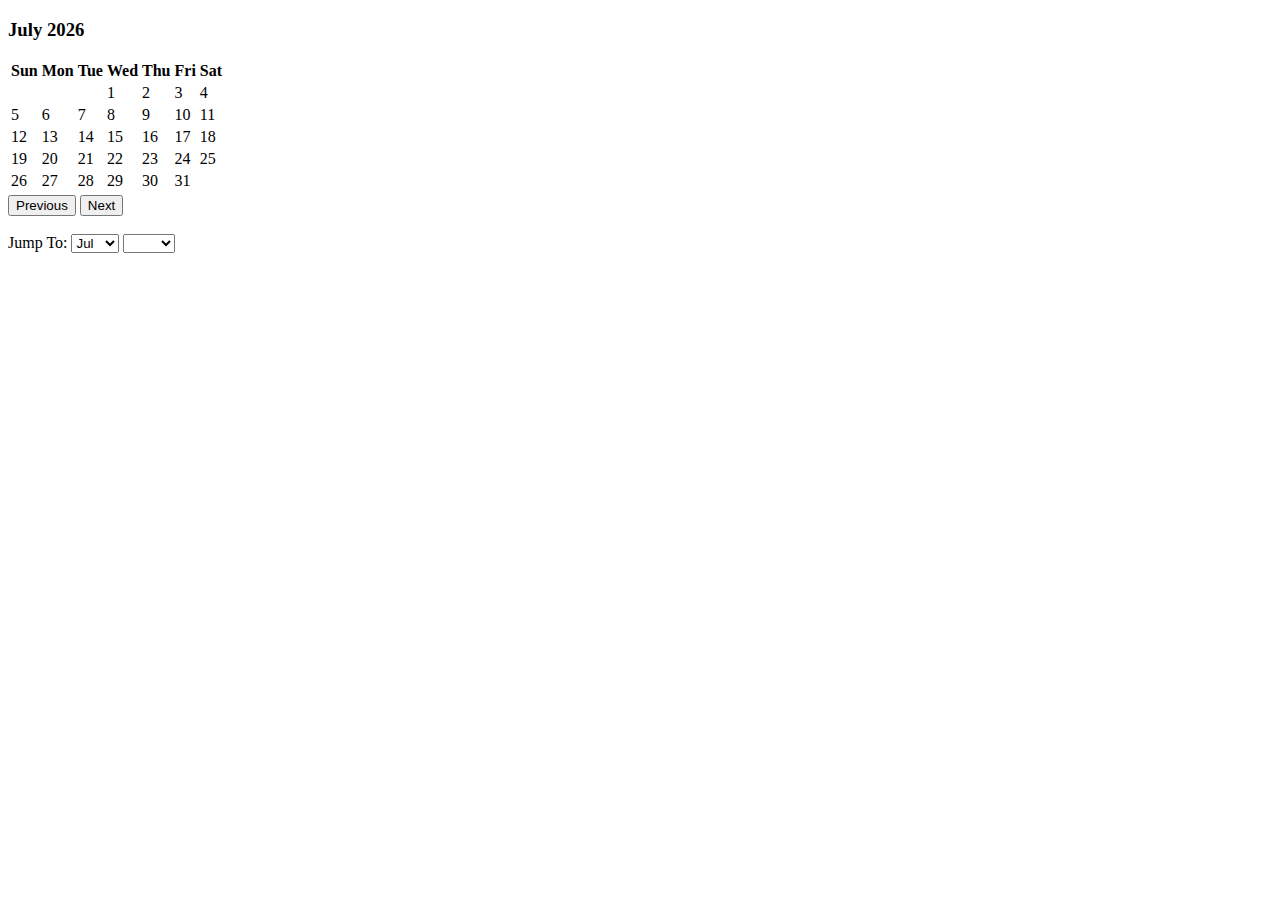
==== calendar.html @ bdadfe45 "basic add button functionality" ====
<!DOCTYPE html>
<html lang="en">
<head>
    <meta charset="UTF-8">
    <title>Calendar</title>

    <meta name="viewport" content="width=device-width, initial-scale=1, shrink-to-fit=no">
    <link rel="stylesheet" href="https://stackpath.bootstrapcdn.com/bootstrap/4.1.0/css/bootstrap.min.css"
          integrity="sha384-9gVQ4dYFwwWSjIDZnLEWnxCjeSWFphJiwGPXr1jddIhOegiu1FwO5qRGvFXOdJZ4" crossorigin="anonymous">

</head>
<body>
<div class="container col-sm-4 col-md-7 col-lg-4 mt-5">
    <div class="card">
        <div class="modal fade" style='display:none' tabindex="-1" role="dialog">
            <div class="modal-dialog" role="document">
              <div class="modal-content">
                <div class="modal-header">
                  <h5 class="modal-title">Modal title</h5>
                  <h6 class="modal-venue">Venue:</h6>
                  <h6 class="modal-location">Location</h6>
                  <button type="button" class="close" data-dismiss="modal" aria-label="Close">
                    <span aria-hidden="true">&times;</span>
                  </button>
                </div>
                <div class="modal-body">
                  <p class="modalText">Modal body text goes here.</p>
                </div>
                <div class="modal-footer">
                  <button type="button" class="btn btn-primary addEvent">Add Event</button>
                  <button type="button" class="btn btn-primary removeEvent">Remove Event</button>
                  <button type="button" class="btn btn-secondary close" data-dismiss="modal">Close</button>
                </div>
              </div>
            </div>
          </div>
        <h3 class="card-header" id="monthAndYear"></h3>
        <table class="table table-bordered table-responsive-sm" id="calendar">
            <thead>
            <tr>
                <th>Sun</th>
                <th>Mon</th>
                <th>Tue</th>
                <th>Wed</th>
                <th>Thu</th>
                <th>Fri</th>
                <th>Sat</th>
            </tr>
            </thead>

            <tbody id="calendar-body">

            </tbody>
        </table>

        <div class="form-inline">

            <button class="btn btn-outline-primary col-sm-6" id="previous" onclick="previous()">Previous</button>

            <button class="btn btn-outline-primary col-sm-6" id="next" onclick="next()">Next</button>
        </div>
        <br/>
        <form class="form-inline">
            <label class="lead mr-2 ml-2" for="month">Jump To: </label>
            <select class="form-control col-sm-4" name="month" id="month" onchange="choose()">
                <option value=0>Jan</option>
                <option value=1>Feb</option>
                <option value=2>Mar</option>
                <option value=3>Apr</option>
                <option value=4>May</option>
                <option value=5>Jun</option>
                <option value=6>Jul</option>
                <option value=7>Aug</option>
                <option value=8>Sep</option>
                <option value=9>Oct</option>
                <option value=10>Nov</option>
                <option value=11>Dec</option>
            </select>


            <label for="year"></label><select class="form-control col-sm-4" name="year" id="year" onchange="choose()">
           
            <option value=2020>2020</option>
            <option value=2021>2021</option>
            <option value=2022>2022</option>

        </select></form>
    </div>
</div>


<script src="https://code.jquery.com/jquery-3.3.1.slim.min.js"
        integrity="sha384-q8i/X+965DzO0rT7abK41JStQIAqVgRVzpbzo5smXKp4YfRvH+8abtTE1Pi6jizo"
        crossorigin="anonymous"></script>
<script src="calendar.js"></script>

<script src="https://cdnjs.cloudflare.com/ajax/libs/popper.js/1.14.0/umd/popper.min.js"
        integrity="sha384-cs/chFZiN24E4KMATLdqdvsezGxaGsi4hLGOzlXwp5UZB1LY//20VyM2taTB4QvJ"
        crossorigin="anonymous"></script>
<script src="https://stackpath.bootstrapcdn.com/bootstrap/4.1.0/js/bootstrap.min.js"
        integrity="sha384-uefMccjFJAIv6A+rW+L4AHf99KvxDjWSu1z9VI8SKNVmz4sk7buKt/6v9KI65qnm"
        crossorigin="anonymous"></script>


</body>
</html>
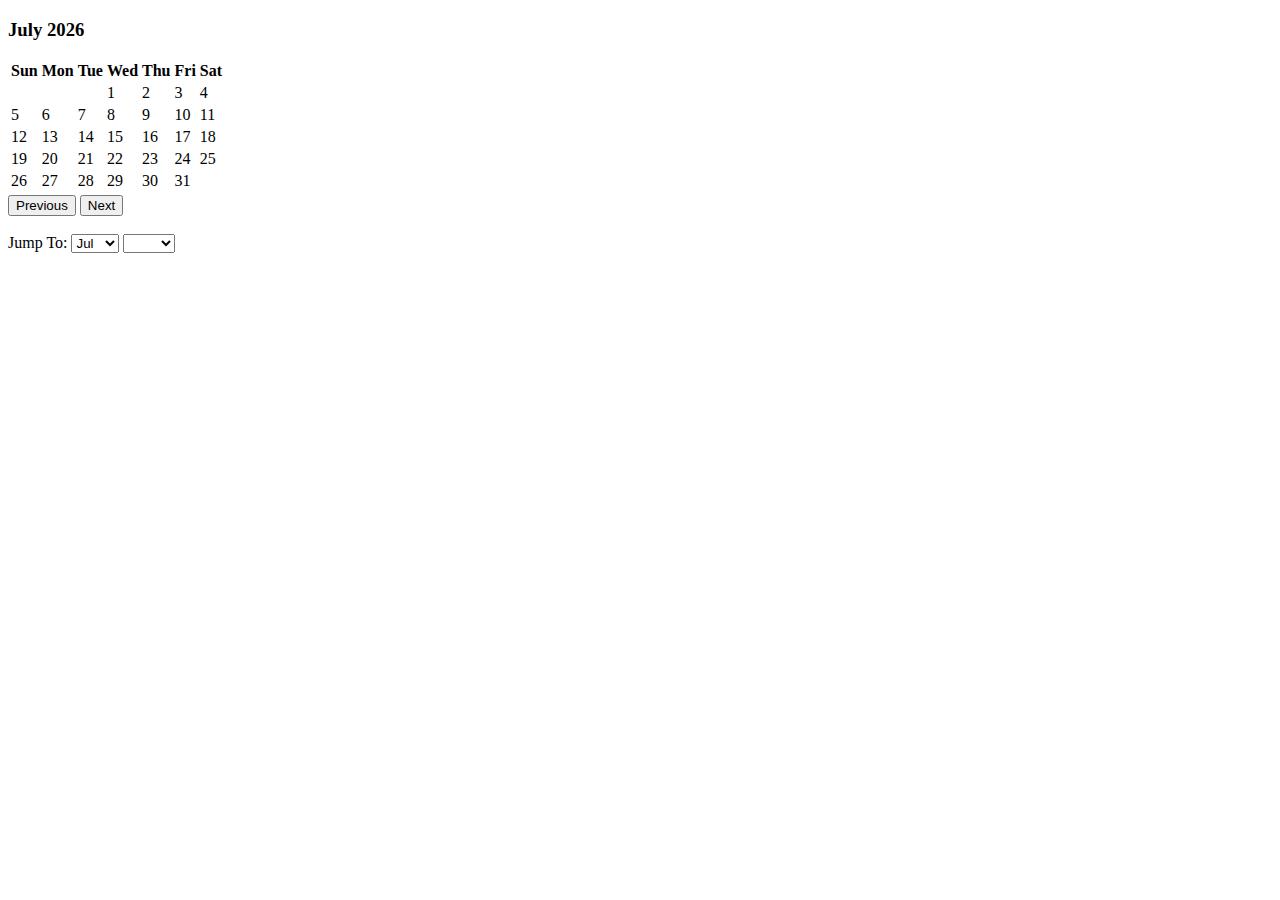
==== commit b6936d5b: "inor edits cleaned up small things" ====
--- a/calendar.html
+++ b/calendar.html
@@ -17,6 +17,7 @@
               <div class="modal-content">
                 <div class="modal-header">
                   <h5 class="modal-title">Modal title</h5>
+                  <h5 class="eventTitle"></h5>
                   <h6 class="modal-venue">Venue:</h6>
                   <h6 class="modal-location">Location</h6>
                   <button type="button" class="close" data-dismiss="modal" aria-label="Close">
@@ -27,7 +28,7 @@
                   <p class="modalText">Modal body text goes here.</p>
                 </div>
                 <div class="modal-footer">
-                  <button type="button" class="btn btn-primary addEvent">Add Event</button>
+                  <button type="button" class="btn btn-primary createEvent">Add Event</button>
                   <button type="button" class="btn btn-primary removeEvent">Remove Event</button>
                   <button type="button" class="btn btn-secondary close" data-dismiss="modal">Close</button>
                 </div>
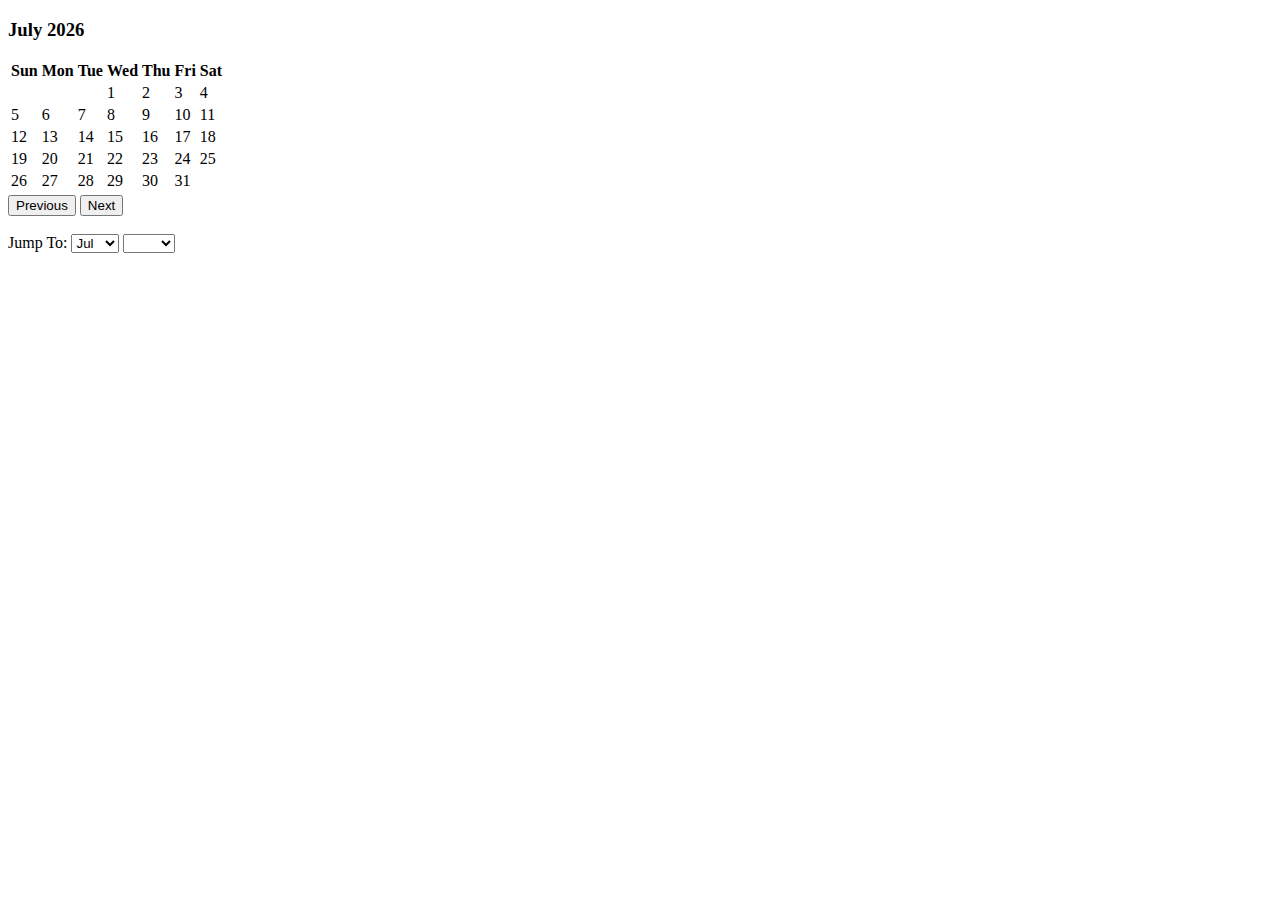
==== commit e3aafc34: "replacing home.html with caro's framework" ====
--- a/calendar.html
+++ b/calendar.html
@@ -1,107 +1,117 @@
 <!DOCTYPE html>
 <html lang="en">
+
 <head>
-    <meta charset="UTF-8">
-    <title>Calendar</title>
+  <meta charset="UTF-8">
+  <title>Calendar</title>
 
-    <meta name="viewport" content="width=device-width, initial-scale=1, shrink-to-fit=no">
-    <link rel="stylesheet" href="https://stackpath.bootstrapcdn.com/bootstrap/4.1.0/css/bootstrap.min.css"
-          integrity="sha384-9gVQ4dYFwwWSjIDZnLEWnxCjeSWFphJiwGPXr1jddIhOegiu1FwO5qRGvFXOdJZ4" crossorigin="anonymous">
+  <meta name="viewport" content="width=device-width, initial-scale=1, shrink-to-fit=no">
+  <link rel="stylesheet" href="https://stackpath.bootstrapcdn.com/bootstrap/4.1.0/css/bootstrap.min.css"
+    integrity="sha384-9gVQ4dYFwwWSjIDZnLEWnxCjeSWFphJiwGPXr1jddIhOegiu1FwO5qRGvFXOdJZ4" crossorigin="anonymous">
 
 </head>
+
 <body>
-<div class="container col-sm-4 col-md-7 col-lg-4 mt-5">
+
+  <div class="container col-sm-4 col-md-7 col-lg-4 mt-5">
+
     <div class="card">
-        <div class="modal fade" style='display:none' tabindex="-1" role="dialog">
-            <div class="modal-dialog" role="document">
-              <div class="modal-content">
-                <div class="modal-header">
-                  <h5 class="modal-title">Modal title</h5>
-                  <h5 class="eventTitle"></h5>
-                  <h6 class="modal-venue">Venue:</h6>
-                  <h6 class="modal-location">Location</h6>
-                  <button type="button" class="close" data-dismiss="modal" aria-label="Close">
-                    <span aria-hidden="true">&times;</span>
-                  </button>
-                </div>
-                <div class="modal-body">
-                  <p class="modalText">Modal body text goes here.</p>
-                </div>
-                <div class="modal-footer">
-                  <button type="button" class="btn btn-primary createEvent">Add Event</button>
-                  <button type="button" class="btn btn-primary removeEvent">Remove Event</button>
-                  <button type="button" class="btn btn-secondary close" data-dismiss="modal">Close</button>
-                </div>
-              </div>
+      <!-- MODAL -->
+      <div class="modal fade" style='display:none' tabindex="-1" role="dialog">
+        <div class="modal-dialog" role="document">
+
+          <div class="modal-content">
+            <div class="modal-header">
+              <h5 class="modal-title">Modal title</h5>
+              <h5 class="eventTitle"></h5>
+              <h6 class="modal-venue">Venue:</h6>
+              <h6 class="modal-location">Location</h6>
+              <button type="button" class="close" data-dismiss="modal" aria-label="Close">
+                <span aria-hidden="true">&times;</span>
+              </button>
+            </div>
+            <div class="modal-body">
+              <p class="modalText">Modal body text goes here.</p>
+            </div>
+            <div class="modal-footer">
+              <button type="button" class="btn btn-primary createEvent">Add Event</button>
+              <button type="button" class="btn btn-primary removeEvent">Remove Event</button>
+              <button type="button" class="btn btn-secondary close" data-dismiss="modal">Close</button>
             </div>
           </div>
-        <h3 class="card-header" id="monthAndYear"></h3>
-        <table class="table table-bordered table-responsive-sm" id="calendar">
-            <thead>
-            <tr>
-                <th>Sun</th>
-                <th>Mon</th>
-                <th>Tue</th>
-                <th>Wed</th>
-                <th>Thu</th>
-                <th>Fri</th>
-                <th>Sat</th>
-            </tr>
-            </thead>
-
-            <tbody id="calendar-body">
-
-            </tbody>
-        </table>
-
-        <div class="form-inline">
-
-            <button class="btn btn-outline-primary col-sm-6" id="previous" onclick="previous()">Previous</button>
-
-            <button class="btn btn-outline-primary col-sm-6" id="next" onclick="next()">Next</button>
         </div>
-        <br/>
-        <form class="form-inline">
-            <label class="lead mr-2 ml-2" for="month">Jump To: </label>
-            <select class="form-control col-sm-4" name="month" id="month" onchange="choose()">
-                <option value=0>Jan</option>
-                <option value=1>Feb</option>
-                <option value=2>Mar</option>
-                <option value=3>Apr</option>
-                <option value=4>May</option>
-                <option value=5>Jun</option>
-                <option value=6>Jul</option>
-                <option value=7>Aug</option>
-                <option value=8>Sep</option>
-                <option value=9>Oct</option>
-                <option value=10>Nov</option>
-                <option value=11>Dec</option>
-            </select>
+      </div>
+      <!-- END OF MODAL CONTENT -->
 
 
-            <label for="year"></label><select class="form-control col-sm-4" name="year" id="year" onchange="choose()">
-           
-            <option value=2020>2020</option>
-            <option value=2021>2021</option>
-            <option value=2022>2022</option>
+      <h3 class="card-header" id="monthAndYear"></h3>
+      <table class="table table-bordered table-responsive-sm" id="calendar">
+        <thead>
+          <tr>
+            <th>Sun</th>
+            <th>Mon</th>
+            <th>Tue</th>
+            <th>Wed</th>
+            <th>Thu</th>
+            <th>Fri</th>
+            <th>Sat</th>
+          </tr>
+        </thead>
+
+        <tbody id="calendar-body">
+
+        </tbody>
+      </table>
+
+      <div class="form-inline">
+
+        <button class="btn btn-outline-primary col-sm-6" id="previous" onclick="previous()">Previous</button>
+
+        <button class="btn btn-outline-primary col-sm-6" id="next" onclick="next()">Next</button>
+      </div>
+      <br />
+      <form class="form-inline">
+        <label class="lead mr-2 ml-2" for="month">Jump To: </label>
+        <select class="form-control col-sm-4" name="month" id="month" onchange="choose()">
+          <option value=0>Jan</option>
+          <option value=1>Feb</option>
+          <option value=2>Mar</option>
+          <option value=3>Apr</option>
+          <option value=4>May</option>
+          <option value=5>Jun</option>
+          <option value=6>Jul</option>
+          <option value=7>Aug</option>
+          <option value=8>Sep</option>
+          <option value=9>Oct</option>
+          <option value=10>Nov</option>
+          <option value=11>Dec</option>
+        </select>
+
+
+        <label for="year"></label><select class="form-control col-sm-4" name="year" id="year" onchange="choose()">
+
+          <option value=2020>2020</option>
+          <option value=2021>2021</option>
+          <option value=2022>2022</option>
 
         </select></form>
     </div>
-</div>
+  </div>
 
 
-<script src="https://code.jquery.com/jquery-3.3.1.slim.min.js"
-        integrity="sha384-q8i/X+965DzO0rT7abK41JStQIAqVgRVzpbzo5smXKp4YfRvH+8abtTE1Pi6jizo"
-        crossorigin="anonymous"></script>
-<script src="calendar.js"></script>
+  <script src="https://code.jquery.com/jquery-3.3.1.slim.min.js"
+    integrity="sha384-q8i/X+965DzO0rT7abK41JStQIAqVgRVzpbzo5smXKp4YfRvH+8abtTE1Pi6jizo"
+    crossorigin="anonymous"></script>
+  <script src="calendar.js"></script>
 
-<script src="https://cdnjs.cloudflare.com/ajax/libs/popper.js/1.14.0/umd/popper.min.js"
-        integrity="sha384-cs/chFZiN24E4KMATLdqdvsezGxaGsi4hLGOzlXwp5UZB1LY//20VyM2taTB4QvJ"
-        crossorigin="anonymous"></script>
-<script src="https://stackpath.bootstrapcdn.com/bootstrap/4.1.0/js/bootstrap.min.js"
-        integrity="sha384-uefMccjFJAIv6A+rW+L4AHf99KvxDjWSu1z9VI8SKNVmz4sk7buKt/6v9KI65qnm"
-        crossorigin="anonymous"></script>
+  <script src="https://cdnjs.cloudflare.com/ajax/libs/popper.js/1.14.0/umd/popper.min.js"
+    integrity="sha384-cs/chFZiN24E4KMATLdqdvsezGxaGsi4hLGOzlXwp5UZB1LY//20VyM2taTB4QvJ"
+    crossorigin="anonymous"></script>
+  <script src="https://stackpath.bootstrapcdn.com/bootstrap/4.1.0/js/bootstrap.min.js"
+    integrity="sha384-uefMccjFJAIv6A+rW+L4AHf99KvxDjWSu1z9VI8SKNVmz4sk7buKt/6v9KI65qnm"
+    crossorigin="anonymous"></script>
 
 
 </body>
+
 </html>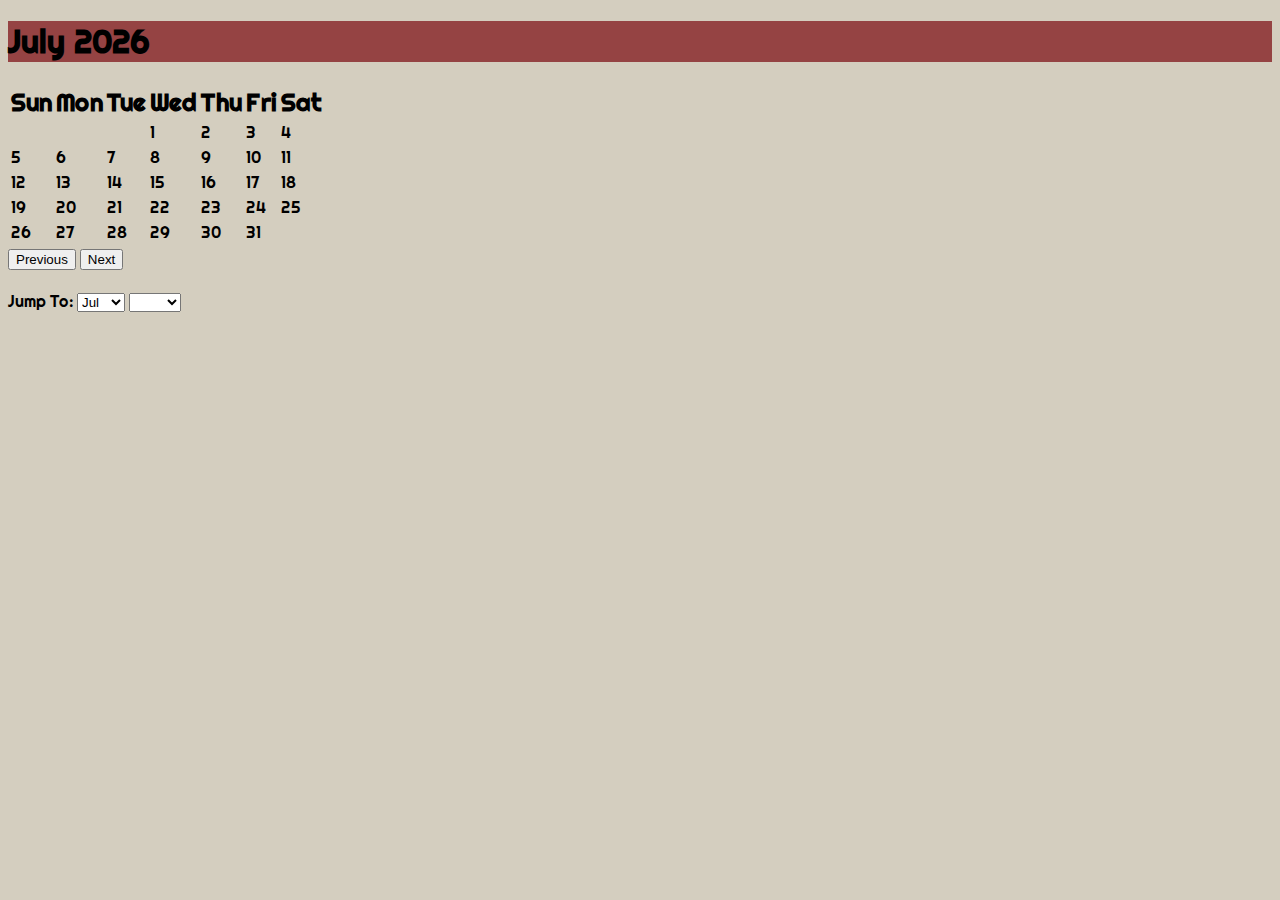
==== commit 158deef9: "adding styling to homepage and calendar page" ====
--- a/calendar.html
+++ b/calendar.html
@@ -8,71 +8,88 @@
   <meta name="viewport" content="width=device-width, initial-scale=1, shrink-to-fit=no">
   <link rel="stylesheet" href="https://stackpath.bootstrapcdn.com/bootstrap/4.1.0/css/bootstrap.min.css"
     integrity="sha384-9gVQ4dYFwwWSjIDZnLEWnxCjeSWFphJiwGPXr1jddIhOegiu1FwO5qRGvFXOdJZ4" crossorigin="anonymous">
+  <link rel="stylesheet" href="calendarStyle.css">
+  <link href="https://fonts.googleapis.com/css2?family=Raleway&family=Righteous&display=swap" rel="stylesheet">
 
 </head>
 
 <body>
 
-  <div class="container col-sm-4 col-md-7 col-lg-4 mt-5">
+  <div class="container col-lg-6 col-md-6 col-lg-8 mt-5 ">
 
     <div class="card">
       <!-- MODAL -->
-      <div class="modal fade" style='display:none' tabindex="-1" role="dialog">
-        <div class="modal-dialog" role="document">
+      <div class="modal fade " style='display:none' tabindex="-1" role="dialog">
+        <div class="modal-dialog modal-lg mt-5" style="background-color: black;" role="document">
 
           <div class="modal-content">
-            <div class="modal-header">
-              <h5 class="modal-title">Modal title</h5>
-              <h5 class="eventTitle"></h5>
-              <h6 class="modal-venue">Venue:</h6>
-              <h6 class="modal-location">Location</h6>
+            <header class="modal-header">
+              <!-- HEADER FOR EVENT BASIC INFOT, DIVIDE INTO TWO COLUMNS FOR SPACING -->
+              <div class="col-md-4">
+                <h5 class="modal-title mr-auto">Modal title</h5>
+                <h5 class="eventTitle ml-auto mr-3"></h5>
+              </div>
+
+              <div class="col-md-4">
+                <h6 class="modal-venue mr-auto">Venue:</h6>
+                <h6 class="modal-location  ml-auto">Location</h6>
+              </div>
+
               <button type="button" class="close" data-dismiss="modal" aria-label="Close">
                 <span aria-hidden="true">&times;</span>
               </button>
-            </div>
+
+            </header>
+
             <div class="modal-body">
               <p class="modalText">Modal body text goes here.</p>
             </div>
+
             <div class="modal-footer">
-              <button type="button" class="btn btn-primary createEvent">Add Event</button>
-              <button type="button" class="btn btn-primary removeEvent">Remove Event</button>
-              <button type="button" class="btn btn-secondary close" data-dismiss="modal">Close</button>
+              <button type="button" class="btn btn-sm createEvent"
+                style="background-color: rgba(206, 201, 143, 0.6); ">Add Event</button>
+              <button type="button" class="btn btn-sm removeEvent"
+                style="background-color: rgba(206, 201, 143, 0.6);">Remove Event</button>
+              <button type="button" class="btn btn-sm close"
+                style="background-color: rgba(172, 140, 68, 0.6); font-size: small;" data-dismiss="modal">Close</button>
             </div>
+
           </div>
         </div>
       </div>
       <!-- END OF MODAL CONTENT -->
 
 
-      <h3 class="card-header" id="monthAndYear"></h3>
+      <h1 class="card-header text-white" style="background-color:#954343;" id="monthAndYear"></h1>
       <table class="table table-bordered table-responsive-sm" id="calendar">
-        <thead>
+        <thead class="thead-dark">
           <tr>
-            <th>Sun</th>
-            <th>Mon</th>
-            <th>Tue</th>
-            <th>Wed</th>
-            <th>Thu</th>
-            <th>Fri</th>
-            <th>Sat</th>
+            <th style="font-size: x-large;">Sun</th>
+             <th style="font-size: x-large;">Mon</th>
+             <th style="font-size: x-large;">Tue</th>
+             <th style="font-size: x-large;">Wed</th>
+             <th style="font-size: x-large;">Thu</th>
+             <th style="font-size: x-large;">Fri</th>
+             <th style="font-size: x-large;">Sat</th>
           </tr>
         </thead>
 
         <tbody id="calendar-body">
-
         </tbody>
       </table>
 
       <div class="form-inline">
 
-        <button class="btn btn-outline-primary col-sm-6" id="previous" onclick="previous()">Previous</button>
+        <button class="btn btn-outline-dark col-sm-2 ml-auto mr-5" id="previous" onclick="previous()">Previous</button>
 
-        <button class="btn btn-outline-primary col-sm-6" id="next" onclick="next()">Next</button>
+        <button class="btn btn-outline-dark col-sm-2 ml-5 mr-auto " id="next" onclick="next()">Next</button>
       </div>
+
       <br />
+
       <form class="form-inline">
-        <label class="lead mr-2 ml-2" for="month">Jump To: </label>
-        <select class="form-control col-sm-4" name="month" id="month" onchange="choose()">
+        <label class="lead mr-2 ml-2 mb-5" for="month">Jump To: </label>
+        <select class="form-control col-sm-4 ml-auto mr-3" name="month" id="month" onchange="choose()">
           <option value=0>Jan</option>
           <option value=1>Feb</option>
           <option value=2>Mar</option>
@@ -88,7 +105,8 @@
         </select>
 
 
-        <label for="year"></label><select class="form-control col-sm-4" name="year" id="year" onchange="choose()">
+        <label for="year"></label><select class="form-control col-sm-4 mr-auto" name="year" id="year"
+          onchange="choose()">
 
           <option value=2020>2020</option>
           <option value=2021>2021</option>
--- a/calendarStyle.css
+++ b/calendarStyle.css
@@ -0,0 +1,43 @@
+.modal {
+    display: none;
+    position: fixed;
+    z-index: 1;
+    left: 0;
+    top: 0;
+    width: 100%;
+    height: 100%;
+    overflow: auto;
+    background-color: rgba(226, 210, 174, 0.2);
+
+}
+
+body {
+    background-color: rgb(212, 206, 191);
+
+    background-size: cover;
+    background-position: auto;
+    background-repeat: no-repeat;
+    font-family: 'Righteous', cursive;
+}
+
+.modal-body {
+    font-family: 'Raleway', sans-serif;
+}
+.modal-header  {
+    background-image: url("https://bestanimations.com/Music/music-fans-concert-animated-gif-image-1.gif");
+    background-position: center;
+    background-repeat: no-repeat;
+    background-size: cover;
+    border-style: solid;
+    border-color: whitesmoke;
+    color: whitesmoke
+}
+
+.modal-footer {
+    background-image: url("https://bestanimations.com/Music/music-fans-concert-animated-gif-image-1.gif");
+background-position: bottom;
+background-repeat: no-repeat;
+background-size: cover;
+color: white;
+border-style: solid;
+}
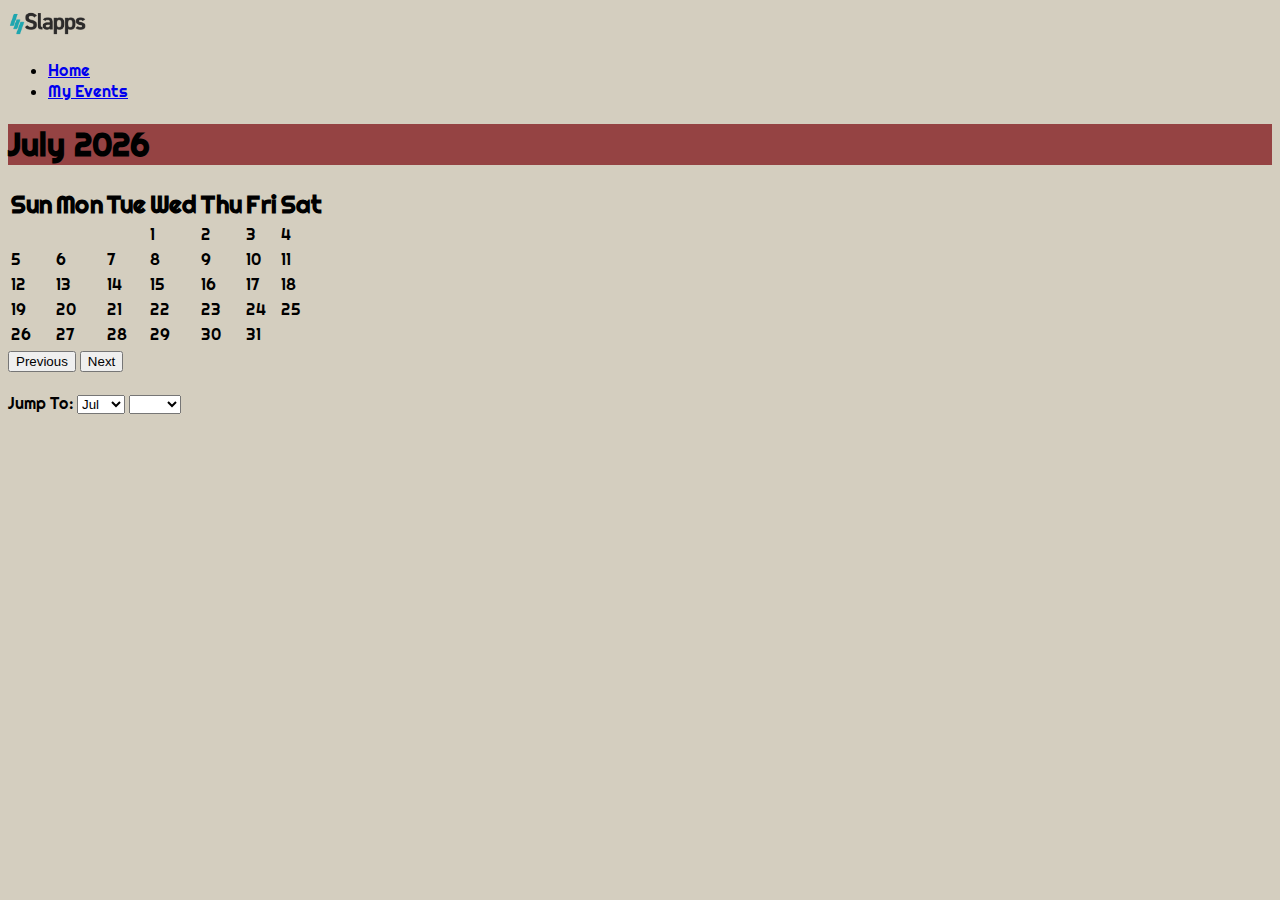
==== commit 7483218e: "some changes to layout" ====
--- a/calendar.html
+++ b/calendar.html
@@ -14,6 +14,23 @@
 </head>
 
 <body>
+  <!-- NAV BAR -->
+  <nav class="navbar navbar-expand-lg navbar-light bg-light">
+    <a class="navbar-brand" href="home.html">
+      <img src="assets/slapps-logo.png" width="80" height="auto" alt="slapps-logo">
+    </a>
+
+    <div class="collapse navbar-collapse" id="navbarNav">
+      <ul class="navbar-nav">
+        <li class="nav-item active">
+          <a class="nav-link" href="home.html">Home</a>
+        </li>
+        <li class="nav-item">
+          <a class="nav-link" href="calendar.html">My Events</a>
+        </li>
+      </ul>
+    </div>
+  </nav>
 
   <div class="container col-lg-6 col-md-6 col-lg-8 mt-5 ">
 
@@ -51,7 +68,7 @@
               <button type="button" class="btn btn-sm removeEvent"
                 style="background-color: rgba(206, 201, 143, 0.6);">Remove Event</button>
               <button type="button" class="btn btn-sm close"
-                style="background-color: rgba(172, 140, 68, 0.6); font-size: small;" data-dismiss="modal">Close</button>
+                style="background-color: rgba(172, 140, 68, 0.6); font-size: small;" data-dismiss="modal"></button>
             </div>
 
           </div>
@@ -65,12 +82,12 @@
         <thead class="thead-dark">
           <tr>
             <th style="font-size: x-large;">Sun</th>
-             <th style="font-size: x-large;">Mon</th>
-             <th style="font-size: x-large;">Tue</th>
-             <th style="font-size: x-large;">Wed</th>
-             <th style="font-size: x-large;">Thu</th>
-             <th style="font-size: x-large;">Fri</th>
-             <th style="font-size: x-large;">Sat</th>
+            <th style="font-size: x-large;">Mon</th>
+            <th style="font-size: x-large;">Tue</th>
+            <th style="font-size: x-large;">Wed</th>
+            <th style="font-size: x-large;">Thu</th>
+            <th style="font-size: x-large;">Fri</th>
+            <th style="font-size: x-large;">Sat</th>
           </tr>
         </thead>
 
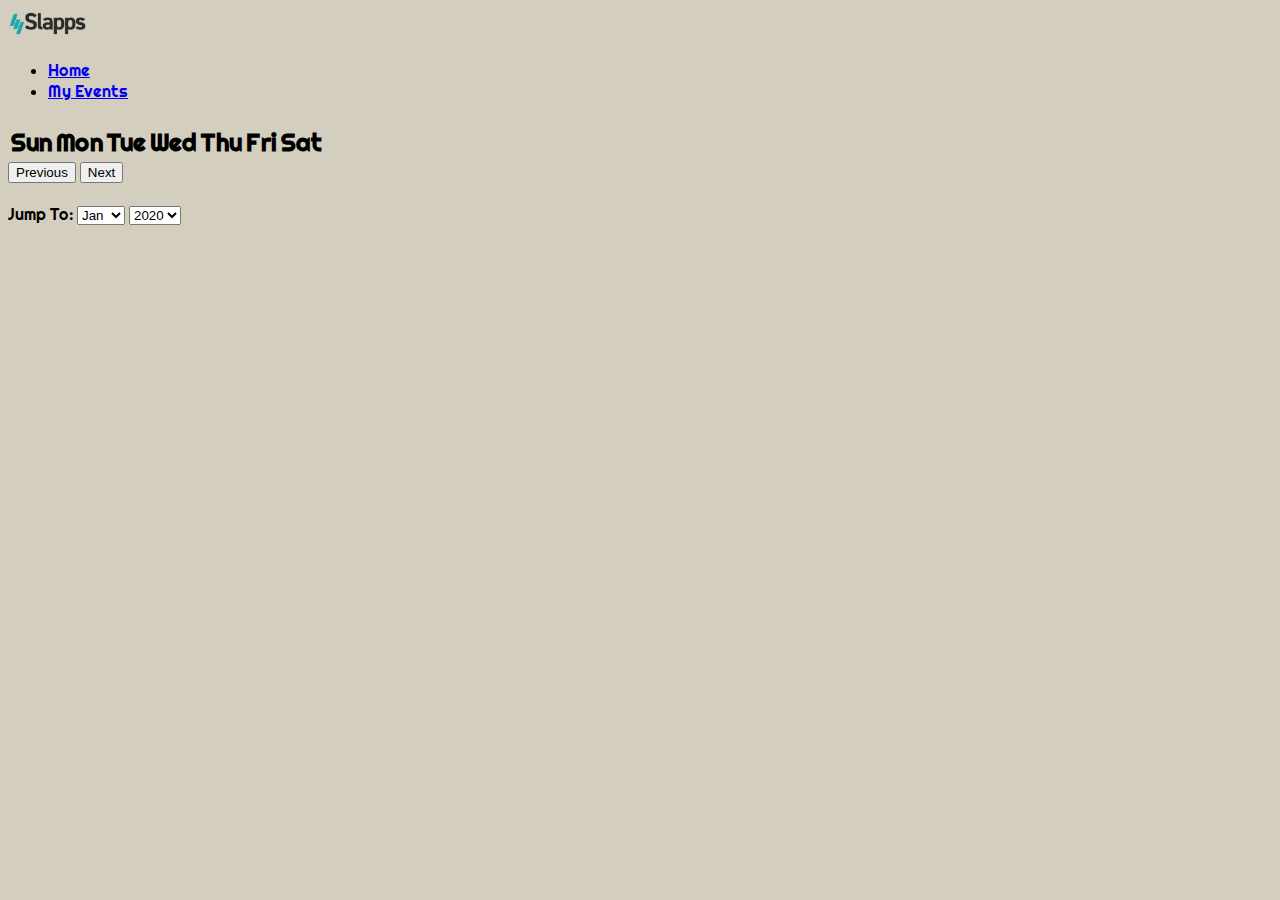
==== commit d96d883e: "fixed home.html in this page to index.html" ====
--- a/calendar.html
+++ b/calendar.html
@@ -16,14 +16,14 @@
 <body>
   <!-- NAV BAR -->
   <nav class="navbar navbar-expand-lg navbar-light bg-light">
-    <a class="navbar-brand" href="home.html">
+    <a class="navbar-brand" href="index.html">
       <img src="assets/slapps-logo.png" width="80" height="auto" alt="slapps-logo">
     </a>
 
     <div class="collapse navbar-collapse" id="navbarNav">
       <ul class="navbar-nav">
         <li class="nav-item active">
-          <a class="nav-link" href="home.html">Home</a>
+          <a class="nav-link" href="index.html">Home</a>
         </li>
         <li class="nav-item">
           <a class="nav-link" href="calendar.html">My Events</a>
@@ -149,4 +149,4 @@
 
 </body>
 
-</html>+</html>
